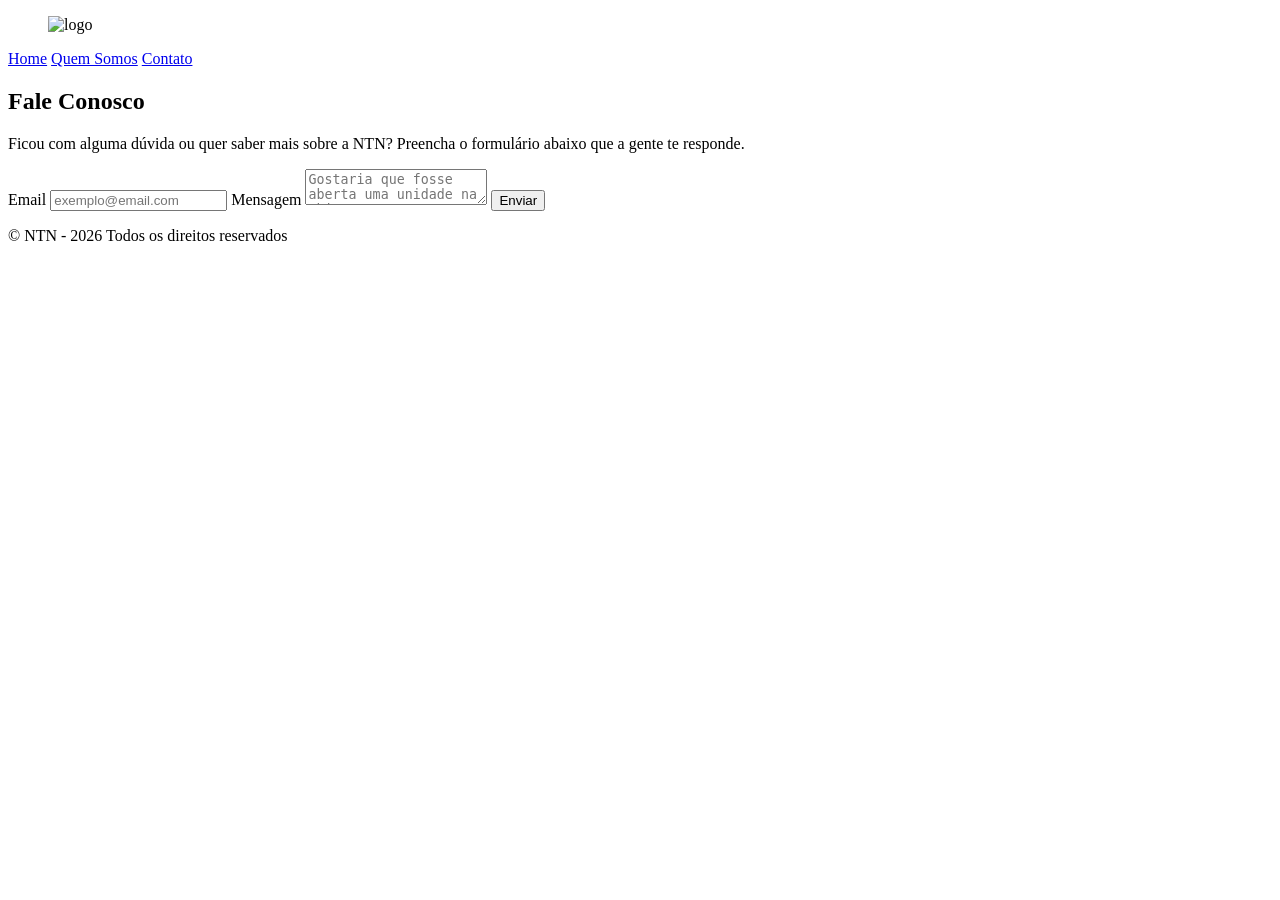
==== contato.html @ dc9f6291 "add 3 paginas web" ====
<!DOCTYPE html>
<html lang="en">
<head>
    <meta charset="UTF-8">
    <meta name="viewport" content="width=device-width, initial-scale=1.0">
    <title>Contato</title>
    <link rel="stylesheet" href="./css/style.css">
</head>
<body>
    <header>
        <figure>
            <img src="./imagens/logo_home.jpg" alt="logo" width="77px" border-radius="10px">
        </figure>

        <nav>
        <a class="ancor" href="index.html">Home</a>
        <a class="ancor" href="quemsomos.html"> Quem Somos</a>
        <a class="ancor" href="contato.html"> Contato</a>
        </nav>
  </header>

  <main>
    <section>
        <h1>Fale Conosco</h1>
        <p>Ficou com alguma dúvida ou quer saber mais sobre a NTN? Preencha o formulário abaixo que a gente te responde.</p>
    </section>

    <section>
        <form>
            <label for="email">Email</label>
            <input type="email" id="email" name="email" placeholder="exemplo@email.com">
    
            <label for="mensagem">Mensagem</label>
            <textarea id="mensagem" name="mensagem" placeholder="Gostaria que fosse aberta uma unidade na China"></textarea>
    
            <button type="submit">Enviar</button>
        </form>
    </section>

  </main>




    <footer><p>&copy;   NTN - 2026 Todos os direitos reservados</p></footer>    
</body>

</html>
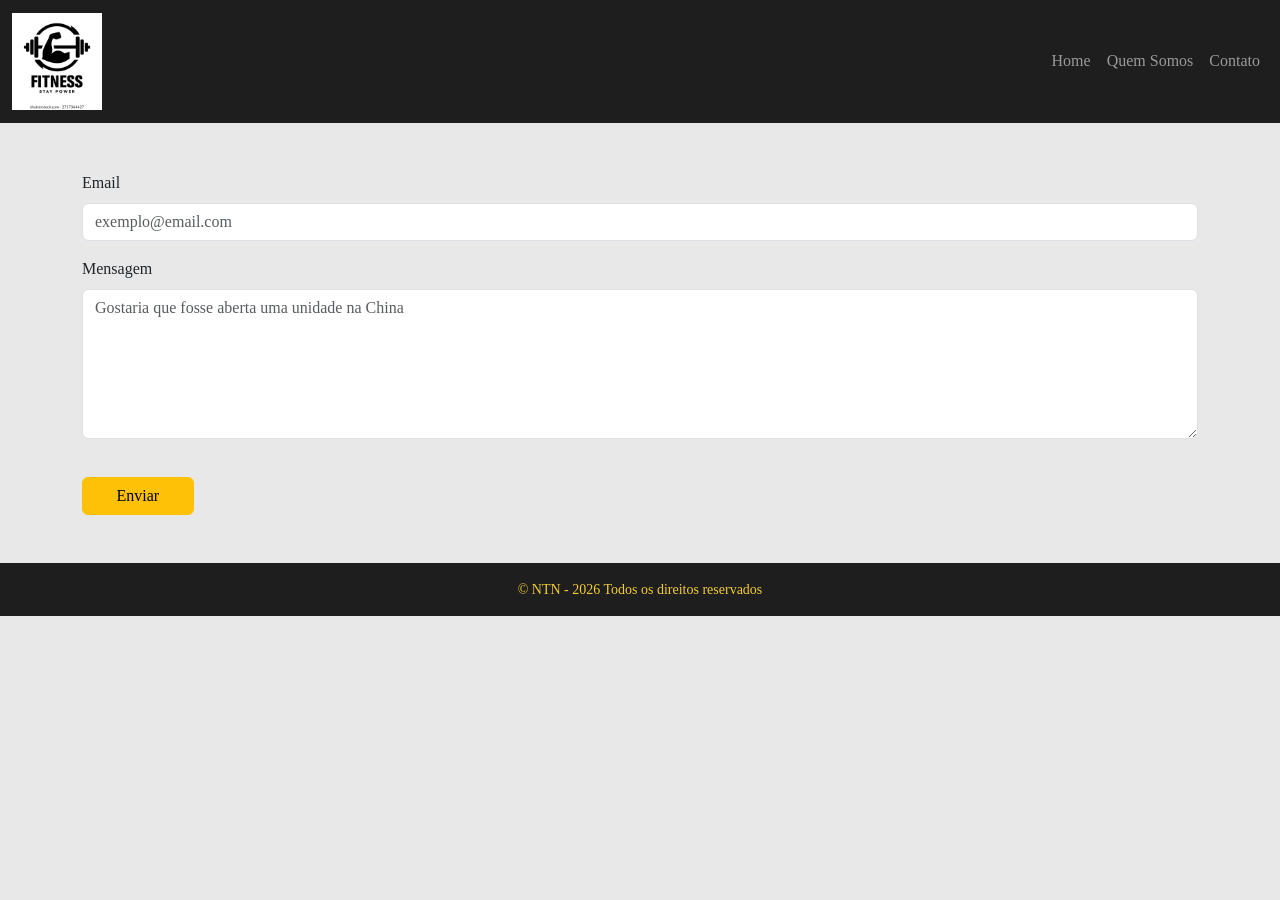
==== commit 7a2c8a36: "feat: adiciona estrutura final do site" ====
--- a/contato.html
+++ b/contato.html
@@ -1,48 +1,67 @@
 <!DOCTYPE html>
-<html lang="en">
+<html lang="pt-BR">
 <head>
     <meta charset="UTF-8">
     <meta name="viewport" content="width=device-width, initial-scale=1.0">
     <title>Contato</title>
+    <link href="https://cdn.jsdelivr.net/npm/bootstrap@5.3.3/dist/css/bootstrap.min.css" rel="stylesheet">
     <link rel="stylesheet" href="./css/style.css">
 </head>
 <body>
-    <header>
-        <figure>
-            <img src="./imagens/logo_home.jpg" alt="logo" width="77px" border-radius="10px">
-        </figure>
+<header>
+    <nav class="navbar navbar-expand-md navbar-dark bg-dark">
+      <div class="container-fluid">
+        <a class="navbar-brand" href="index.html">
+        <img src="./imagens/logo_home.jpg" alt="logo" class="logo-navbar">
+        </a>
 
-        <nav>
-        <a class="ancor" href="index.html">Home</a>
-        <a class="ancor" href="quemsomos.html"> Quem Somos</a>
-        <a class="ancor" href="contato.html"> Contato</a>
-        </nav>
-  </header>
+       <button class="navbar-toggler" type="button" data-bs-toggle="collapse" data-bs-target="#navbarNav" 
+              aria-controls="navbarNav" aria-expanded="false" aria-label="Toggle navigation">
+         <span class="navbar-toggler-icon"></span>
+        </button>
+
+       <div class="collapse navbar-collapse" id="navbarNav">
+        <ul class="navbar-nav ms-auto">
+          <li class="nav-item">
+            <a class="nav-link ancor" href="index.html">Home</a>
+          </li>
+          <li class="nav-item">
+            <a class="nav-link ancor" href="quemsomos.html">Quem Somos</a>
+          </li>
+          <li class="nav-item">
+            <a class="nav-link ancor" href="contato.html">Contato</a>
+          </li>
+        </ul>
+      </div>
+    </div>
+    </nav>
+</header>
 
   <main>
-    <section>
-        <h1>Fale Conosco</h1>
-        <p>Ficou com alguma dúvida ou quer saber mais sobre a NTN? Preencha o formulário abaixo que a gente te responde.</p>
-    </section>
+<section class="container my-5">
+  <form>
+    <div class="mb-3">
+      <label for="email" class="form-label">Email</label>
+      <input type="email" class="form-control" id="email" name="email" placeholder="exemplo@email.com">
+    </div>
 
-    <section>
-        <form>
-            <label for="email">Email</label>
-            <input type="email" id="email" name="email" placeholder="exemplo@email.com">
-    
-            <label for="mensagem">Mensagem</label>
-            <textarea id="mensagem" name="mensagem" placeholder="Gostaria que fosse aberta uma unidade na China"></textarea>
-    
-            <button type="submit">Enviar</button>
-        </form>
-    </section>
+    <div class="mb-3">
+      <label for="mensagem" class="form-label">Mensagem</label>
+      <textarea class="form-control" id="mensagem" name="mensagem" rows="5" placeholder="Gostaria que fosse aberta uma unidade na China"></textarea>
+    </div>
 
+    <button type="submit" class="btn btn-warning">Enviar</button>
+  </form>
+</section>
   </main>
 
 
 
 
-    <footer><p>&copy;   NTN - 2026 Todos os direitos reservados</p></footer>    
+<footer class="footer-custom text-light text-center py-3">
+  <p class="mb-0 small">&copy; NTN - 2026 Todos os direitos reservados</p>
+</footer>
+
+<script src="https://cdn.jsdelivr.net/npm/bootstrap@5.3.3/dist/js/bootstrap.bundle.min.js"></script>  
 </body>
-
 </html>
--- a/css/style.css
+++ b/css/style.css
@@ -0,0 +1,95 @@
+.logo-navbar {
+  width: 90px;      /* ajuste o valor pro tamanho que preferir */
+  height: auto;      /* mantém a proporção original da imagem, evita distorção */
+}
+
+header .navbar {
+  background-color: #1e1e1e !important;
+}
+
+body {
+  font-family: cursive;
+  background-color: #e8e8e8;
+}
+
+.carousel-item img {
+  height: 500px;
+  object-fit: cover;
+  object-position: center;
+}
+
+@media (min-width: 768px) {
+  .carousel-item img {
+    height: 500px;
+  }
+}
+
+.card {
+  background-color: #1e1e1e;
+  border: none;
+}
+
+.card-title {
+  color: #f3cd37;
+}
+
+.card-text {
+  color: #e0e0e0;
+}
+
+.accordion-item {
+  background-color: #1e1e1e;
+  border: 1px solid #333;
+}
+
+.accordion-button {
+  background-color: #1e1e1e;
+  color: #f3cd37;
+}
+
+.accordion-button:not(.collapsed) {
+  background-color: #2a2a2a;
+  color: #f3cd37;
+  box-shadow: none;
+}
+.form-control:focus,
+.accordion-button:focus {
+  box-shadow: none;
+  outline: 2px solid #f3cd37; 
+  outline-offset: 2px;
+}
+.accordion-button:focus {
+  box-shadow: none;
+}
+.accordion-body {
+  background-color: #1e1e1e;
+  color: #e0e0e0;
+}
+
+.footer-custom {
+  background-color: #1e1e1e;
+}
+
+footer a {
+  color: #f3cd37;
+}
+
+footer p{
+  color: #f3cd37;
+}
+
+form {
+  display: flex;
+  flex-direction: column; 
+  gap: 2%;                 
+}
+
+textarea {
+  height: 150px;
+}
+
+button{
+  margin: 2% 0 0 0 ;
+  width: 10%;
+}
+
